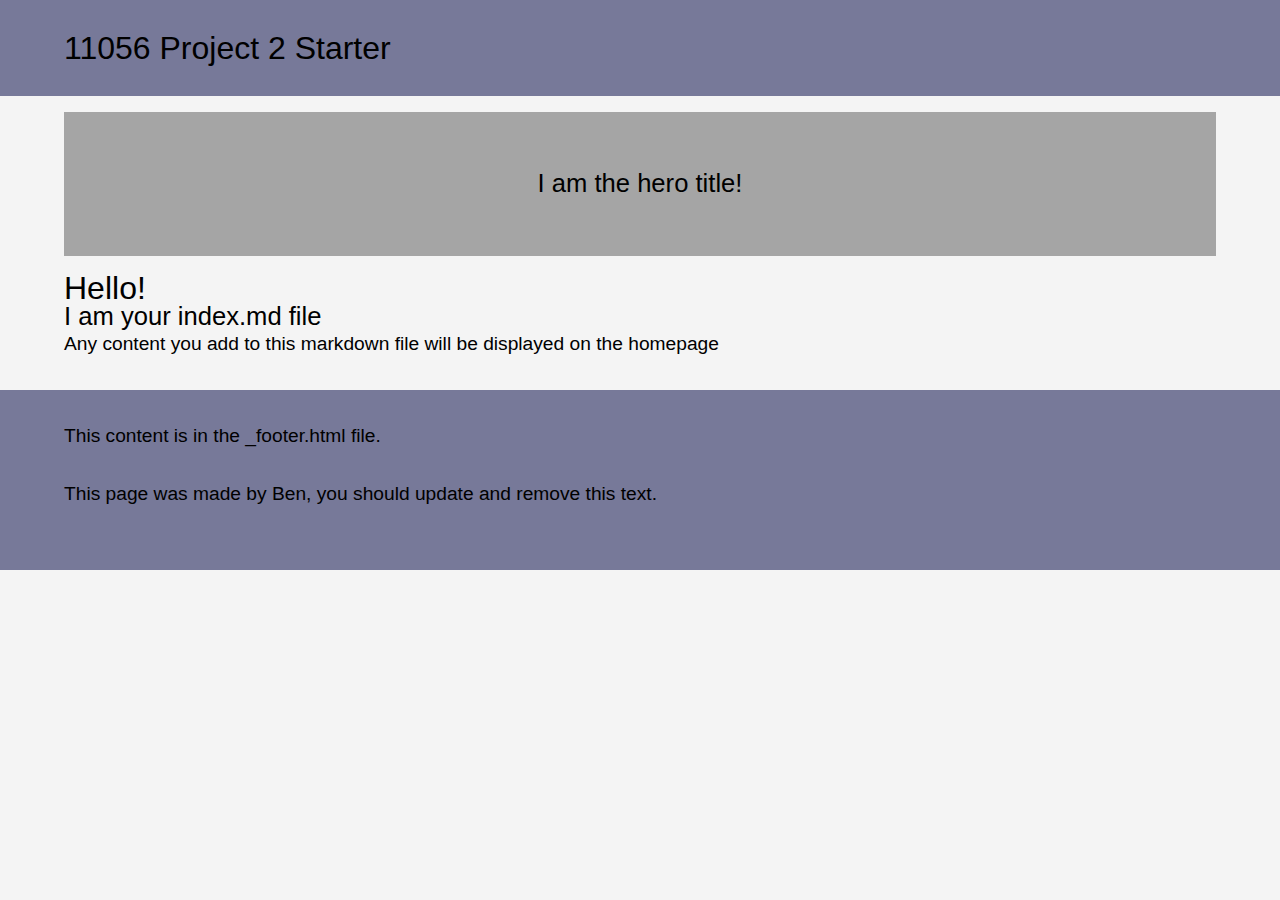
==== final-website/index.html @ fb627928 "Initial commit" ====
<!DOCTYPE html>
<html lang="en">

<head>

    <!-- load the head content from the head.html file -->
    <!-- This content is inserted into the base.html file -->

<meta charset="UTF-8">
<meta name="viewport" content="width=device-width, initial-scale=1.0">
<!-- load our reset stylesheet -->
<link rel="stylesheet" href="assets/css/reset.css">
<!-- load our main stylesheet -->
<link rel="stylesheet" href="assets/css/styles.css">

<!-- you could add favicons etc here -->

    <!-- set the site title to be a variable, defined in the md file -->
    <title>11056 Project 2 Starter</title>
</head>

<body>
    <header>
        <div class="inner-wrapper">
            <h1>11056 Project 2 Starter</h1>
        </div>
    </header>
    <main>
        <div class="inner-wrapper">
            <!-- STOP! Don't add anything more to the base template -->
            <!-- the content here is loaded through the homepage template -->
            
            
<div class="hero">
    <h2>I am the hero title!</h2>
</div>

<div class="main-content">
    <h1>Hello!</h1>
<h2>I am your index.md file</h2>
<p>Any content you add to this markdown file will be displayed on the homepage</p>

</div>
            
        </div>
    </main>

    <!-- The content in this file is inserted into the base.html file -->
<footer>
    <div class="inner-wrapper">
        <p>This content is in the _footer.html file.</p>
        <p>This page was made by Ben, you should update and remove this text. </p>
    </div>
</footer>

</body>

</html>
---- final-website/assets/css/styles.css ----
body {
    font-size: 16px;
    background-color: #f4f4f4;
    font-family: sans-serif;
}

h1 {
    font-size: 2em;
    /* shorthand for TOP RIGHT BOTTOM LEFT */
    /* margin: 1em 0 1.5em 0; */
}

h2 {
    font-size: 1.6em;
}

h3 {
    font-size: 1.4em;
}

p {
    font-size: 1.2em;
    line-height: 1.5em;
    margin-bottom: 1.5em;
}

.inner-wrapper {
    width: 90%;
    margin: 0 auto;
}

header,
footer {
    background-color: #777999;
    padding: 2em 0;
}

.hero {
    text-align: center;
    background: #a5a5a5;
    min-height: 5em;
    padding: 2em;
    margin: 1em 0;
    /* vertically align */
    display: flex;
    align-items: center;
    justify-content: center;


}



main {
    margin-bottom: 2em;
}
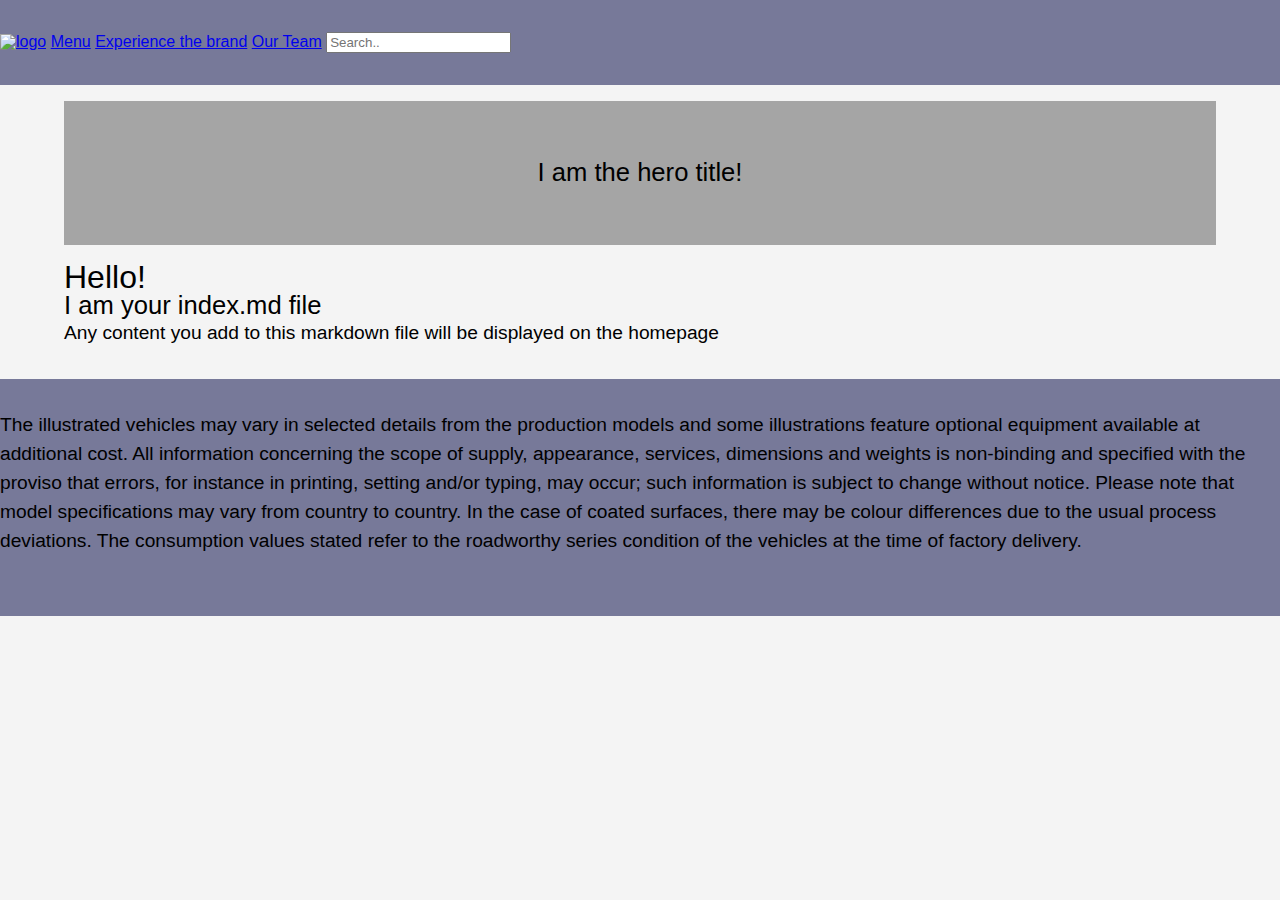
==== commit c0e611fd: "learning" ====
--- a/final-website/index.html
+++ b/final-website/index.html
@@ -1,10 +1,11 @@
-<!DOCTYPE html>
-<html lang="en">
+
 
 <head>
 
     <!-- load the head content from the head.html file -->
-    <!-- This content is inserted into the base.html file -->
+    
+
+<!-- This content is inserted into the base.html file -->
 
 <meta charset="UTF-8">
 <meta name="viewport" content="width=device-width, initial-scale=1.0">
@@ -15,16 +16,29 @@
 
 <!-- you could add favicons etc here -->
 
+<header>
+    <div class="topnav">
+        <div class="header">
+        <a href="index.html">
+        <img src="https://www.husqvarna-motorcycles.com/content/dam/websites/husqvarna-motorcycles-com/language-masters/en/logo/hqvlogo140-blue.png" alt="logo"
+        /></a>
+        
+        <a class="active" href="Events.html">Menu</a>
+        <a href="Artists.html">Experience the brand</a>
+        <a href="ourteam.html">Our Team</a>
+        <input type="text" placeholder="Search..">
+        </div>
+        </div>
+</header>
+
+
+
     <!-- set the site title to be a variable, defined in the md file -->
     <title>11056 Project 2 Starter</title>
 </head>
 
 <body>
-    <header>
-        <div class="inner-wrapper">
-            <h1>11056 Project 2 Starter</h1>
-        </div>
-    </header>
+
     <main>
         <div class="inner-wrapper">
             <!-- STOP! Don't add anything more to the base template -->
@@ -41,18 +55,24 @@
 <p>Any content you add to this markdown file will be displayed on the homepage</p>
 
 </div>
+
+
             
         </div>
     </main>
 
     <!-- The content in this file is inserted into the base.html file -->
-<footer>
-    <div class="inner-wrapper">
-        <p>This content is in the _footer.html file.</p>
-        <p>This page was made by Ben, you should update and remove this text. </p>
+<footer class="footer">
+    <div class=" ftext">
+    <p>The illustrated vehicles may vary in selected details from the production models and some illustrations feature optional equipment available at additional cost. All information concerning the scope of supply, appearance, services, dimensions and weights is non-binding and specified with the proviso that errors, for instance in printing, setting and/or typing, may occur; such information is subject to change without notice. Please note that model specifications may vary from country to country. In the case of coated surfaces, there may be colour differences due to the usual process deviations.
+
+        The consumption values stated refer to the roadworthy series condition of the vehicles at the time of factory delivery.
+    </p>
     </div>
-</footer>
+    </footer>
+    
+    
+    
 
 </body>
 
-</html>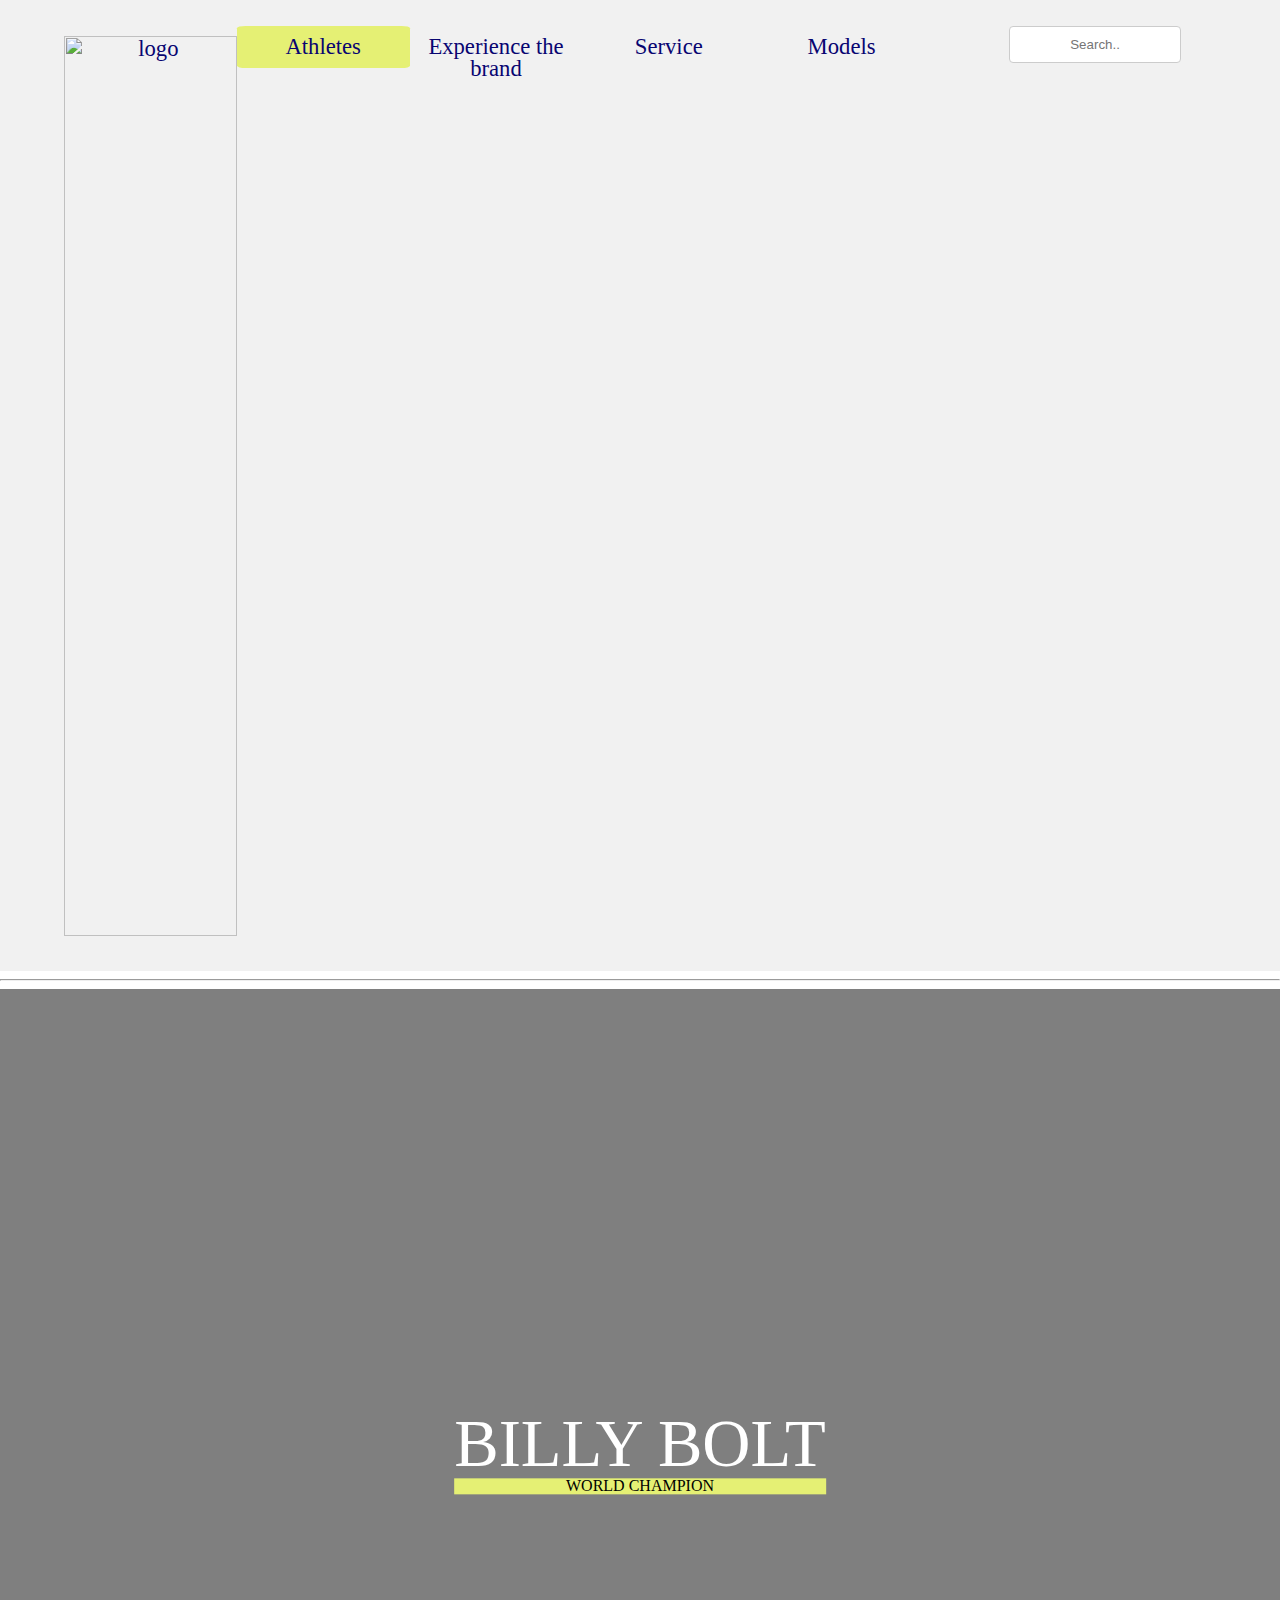
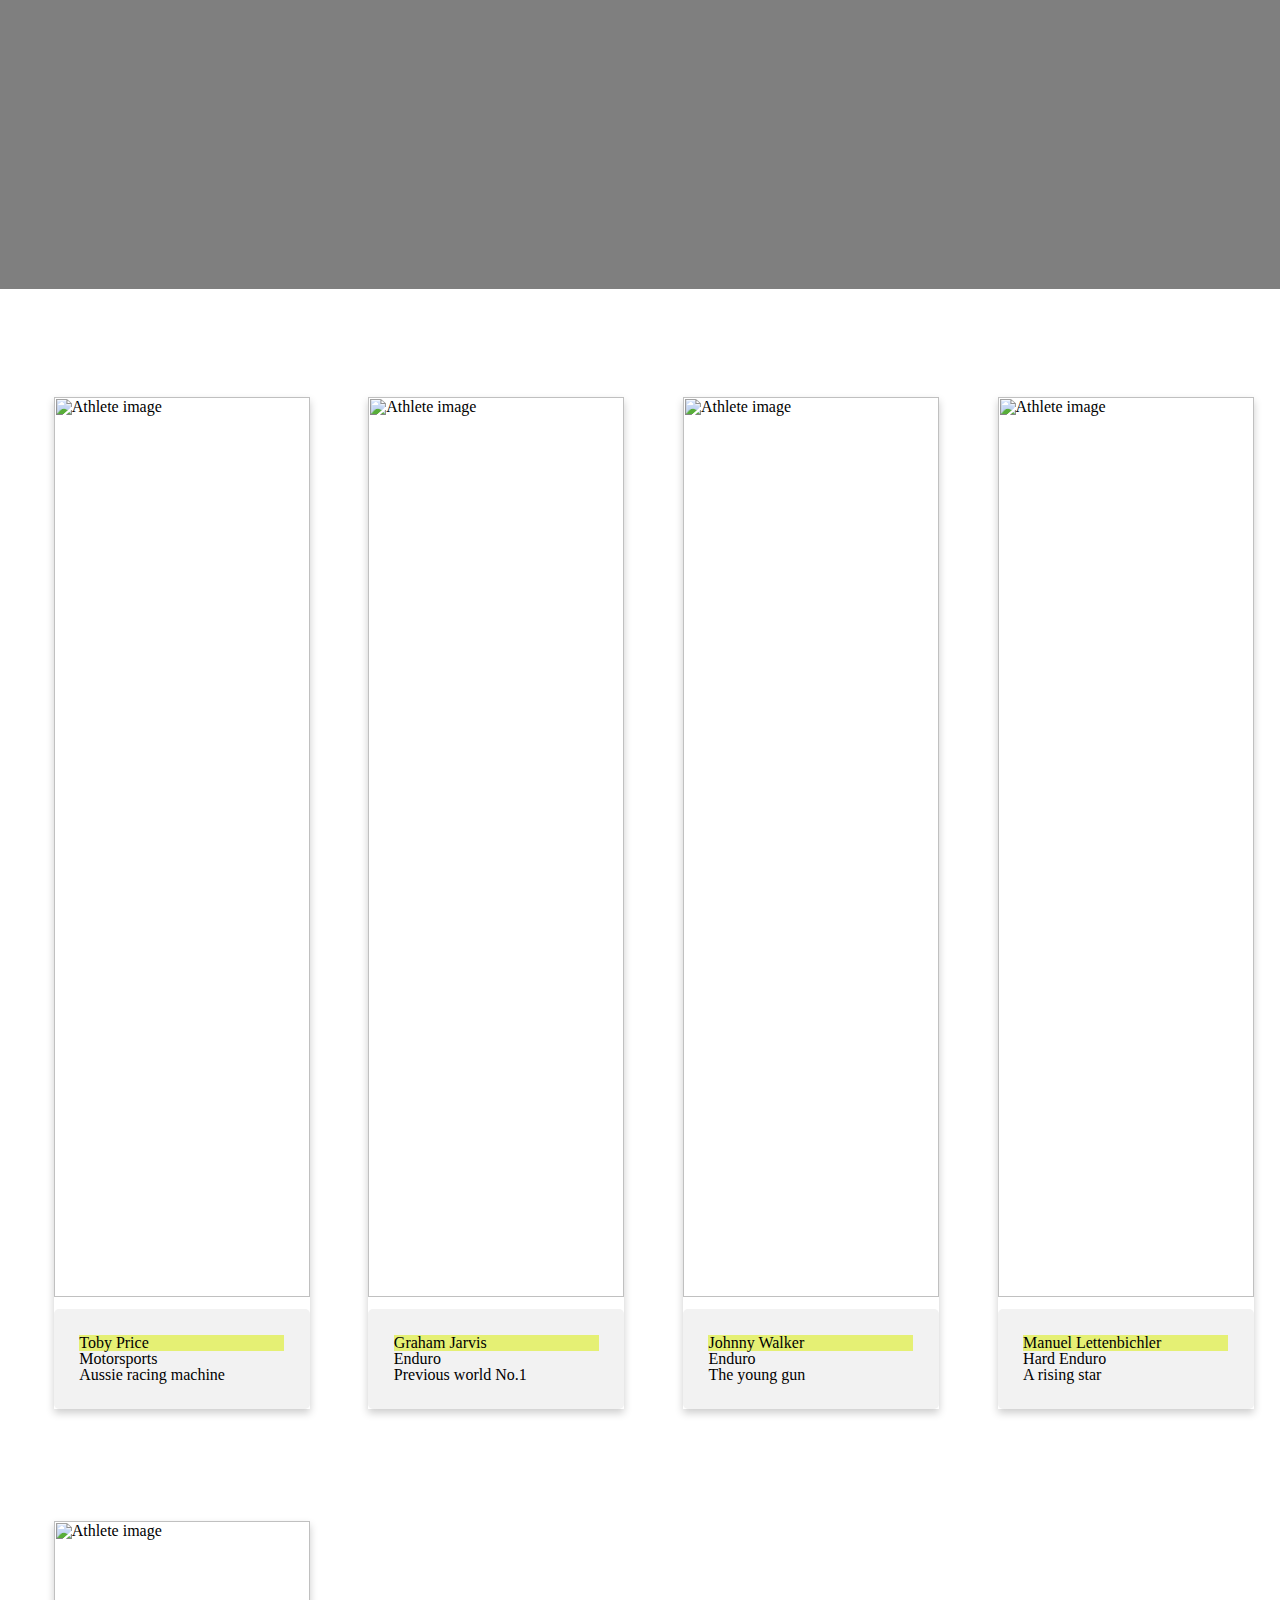
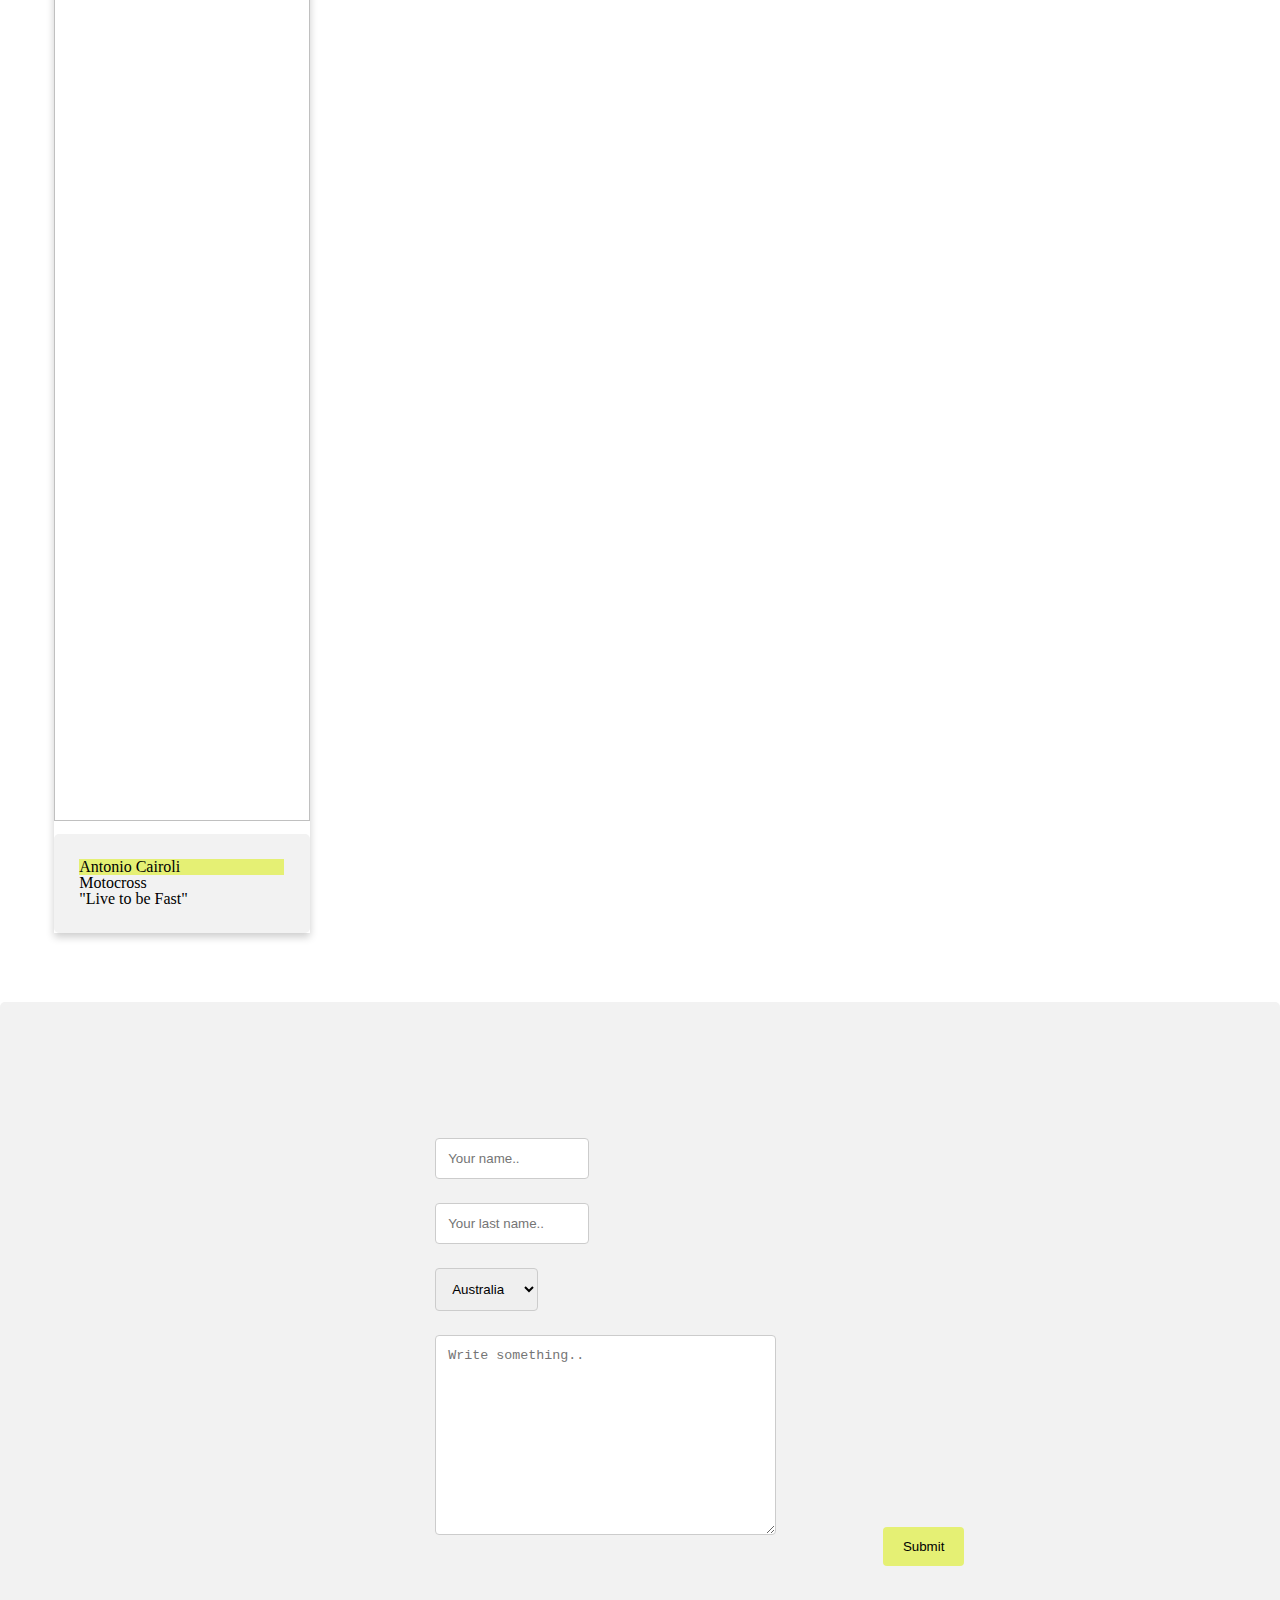
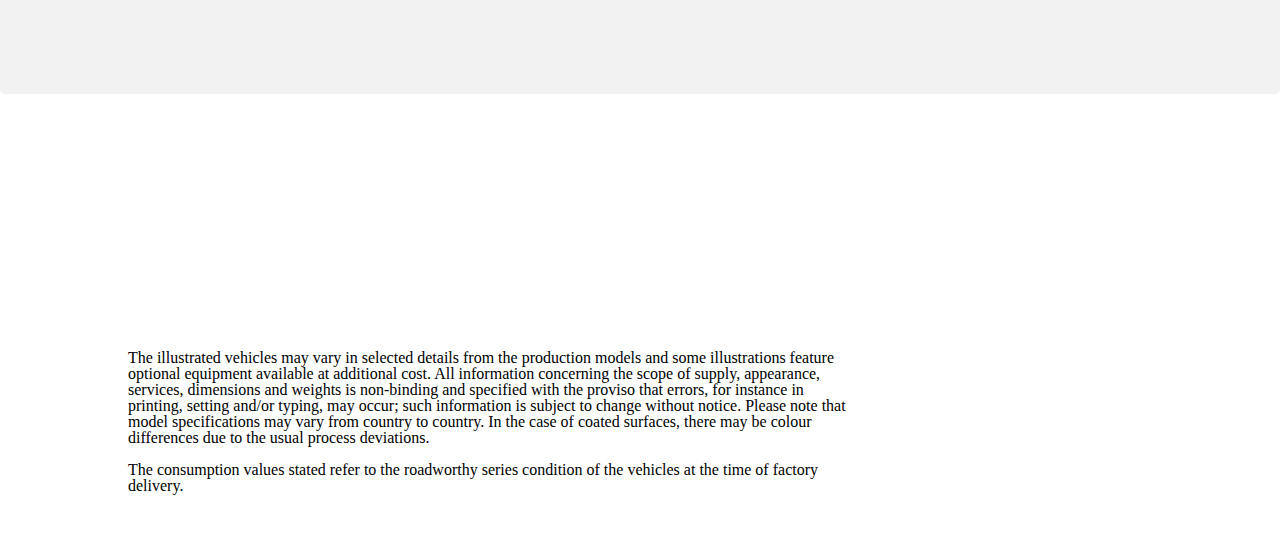
==== commit 4bdf4b2c: "final" ====
--- a/final-website/index.html
+++ b/final-website/index.html
@@ -1,6 +1,4 @@
 
-
-<head>
 
     <!-- load the head content from the head.html file -->
     
@@ -13,8 +11,11 @@
 <link rel="stylesheet" href="assets/css/reset.css">
 <!-- load our main stylesheet -->
 <link rel="stylesheet" href="assets/css/styles.css">
+<link rel="stylesheet" href="assets/css/scripts.js">
+
 
 <!-- you could add favicons etc here -->
+
 
 <header>
     <div class="topnav">
@@ -23,13 +24,15 @@
         <img src="https://www.husqvarna-motorcycles.com/content/dam/websites/husqvarna-motorcycles-com/language-masters/en/logo/hqvlogo140-blue.png" alt="logo"
         /></a>
         
-        <a class="active" href="Events.html">Menu</a>
-        <a href="Artists.html">Experience the brand</a>
-        <a href="ourteam.html">Our Team</a>
+        <a class="active" href="Menu.html">Athletes</a>
+        <a href="Experience the brand.html">Experience the brand</a>
+        <a href="Our Team.html">Service</a>
+        <a href="Models.html">Models</a>
         <input type="text" placeholder="Search..">
         </div>
         </div>
 </header>
+
 
 
 
@@ -46,33 +49,161 @@
             
             
 <div class="hero">
-    <h2>I am the hero title!</h2>
+    <h2></h2>
 </div>
 
 <div class="main-content">
-    <h1>Hello!</h1>
-<h2>I am your index.md file</h2>
-<p>Any content you add to this markdown file will be displayed on the homepage</p>
-
-</div>
-
-
+    <hr>
+
+</div>
+
+<body>
+<div class="hero-image">
+  <div class="hero-text">
+    <h1>BILLY BOLT</h1>
+    <h2>WORLD CHAMPION </h2>
+  </div>
+</div>
+
+<!-- each of below sections represents an event card on the website-->    
+<div class="row">
+  <div class="column3">
+  <div class="card">
+  <img src="https://img.redbull.com/images/c_limit,w_1500,h_1000,f_auto,q_auto/redbullcom/2021/12/7/kdibyk7mwkbgzmne9ehs/toby-price-dakar-rally-2022-testing" alt="Athlete image" >
+  <div class="container">
+  <h2>Toby Price</h2>
+  <p class="title"> Motorsports</p>
+  <p> Aussie racing machine </p>
+  </div>
+  </div>
+  </div>
+  
+  
+  
+  <div class="row">
+  <div class="column3">
+  <div class="card">
+  <img src="https://iridehardenduro.com/wp-content/uploads/2018/07/graham.jarvis_ErzbergRodeo-2018_4578.jpg" alt="Athlete image">
+  <div class="container">
+  <h2>Graham Jarvis</h2>
+  <p class="title"> Enduro</p>
+  <p> Previous world No.1 </p>
+  </div>
+  </div>
+  </div>
+  
+  
+             
+  <div class="row">
+  <div class="column3">
+  <div class="card">
+  <img src="https://static.wixstatic.com/media/a2b8e5_b562d954375b473a8687b4cb0fb0c733~mv2.png/v1/fill/w_940,h_617,al_c/a2b8e5_b562d954375b473a8687b4cb0fb0c733~mv2.png" alt="Athlete image" >
+  <div class="container">
+  <h2>Johnny Walker</h2>
+  <p class="title"> Enduro</p>
+  <p> The young gun </p>
+  </div>
+  </div>
+  </div>
+  
+             
+  
+  <div class="row">
+  <div class="column3">
+  <div class="card">
+  <img src="https://transmoto.com.au/wp-content/uploads/2019/08/Manuel-Lettenbichler-753x411.jpg" alt="Athlete image" >
+  <div class="container">
+  <h2>Manuel Lettenbichler</h2>
+  <p class="title"> Hard Enduro</p>
+  <p> A rising star</p>
+  </div>
+  </div>
+  </div>
+  
+  
+  
+  
+  <div class="row">
+  <div class="column3">
+  <div class="card">
+  <img src="https://rxi.iscdn.net/2021/09/234008_tony_cairoli_trophy_ktm_450_sx-f_assen_2017.jpg" alt="Athlete image" >
+  <div class="container">
+  <h2>Antonio Cairoli</h2>
+  <p class="title"> Motocross</p>
+  <p> "Live to be Fast" </p>
+  </div>
+  </div>
+  </div>
+  
+  
+  
+  
+    </div>
+    </div>
+    </div>
+  </div>
+</div>
+</div>
+</div>
+    
+
+
+  
+ 
+<!-- below is the container for the interactive contact us section-->
+<div class="container">
+  <form action="action_page.php">
+  
+        
+  
+  <input type="text" id="fname" name="firstname" placeholder="Your name..">
+  
+        
+  <label for="lname"></label>
+  <input type="text" id="lname" name="lastname" placeholder="Your last name..">
+  
+  <!-- for select country button-->
+  
+  <select id="country" name="country">
+  <option value="australia">Australia</option>
+  <option value="canada">Canada</option>
+  <option value="usa">USA</option>
+  </select>
+  
+        
+  <textarea id="subject" name="subject" placeholder="Write something.." style="height:200px"></textarea>
+        
+  
+  <input type="submit" value="Submit">
+        
+  </form>
+  </div>
+</body>
+  
+  
             
         </div>
     </main>
 
     <!-- The content in this file is inserted into the base.html file -->
-<footer class="footer">
-    <div class=" ftext">
-    <p>The illustrated vehicles may vary in selected details from the production models and some illustrations feature optional equipment available at additional cost. All information concerning the scope of supply, appearance, services, dimensions and weights is non-binding and specified with the proviso that errors, for instance in printing, setting and/or typing, may occur; such information is subject to change without notice. Please note that model specifications may vary from country to country. In the case of coated surfaces, there may be colour differences due to the usual process deviations.
-
-        The consumption values stated refer to the roadworthy series condition of the vehicles at the time of factory delivery.
-    </p>
-    </div>
+
+<meta charset="UTF-8">
+<meta name="viewport" content="width=device-width, initial-scale=1.0">
+<!-- load our reset stylesheet -->
+<link rel="stylesheet" href="assets/css/reset.css">
+<!-- load our main stylesheet -->
+<link rel="stylesheet" href="assets/css/styles.css">
+
+<footer>
+    <div class="ftext">
+    <p>The illustrated vehicles may vary in selected details from the production models and some illustrations feature optional equipment available at additional cost. All information concerning the scope of supply, appearance, services, dimensions and weights is non-binding and specified with the proviso that errors, for instance in printing, setting and/or typing, may occur; such information is subject to change without notice. Please note that model specifications may vary from country to country.&nbsp;In the case of coated surfaces, there may be colour differences due to the usual process deviations.<br>
+<br>
+The consumption values stated refer to the roadworthy series condition of the vehicles at the time of factory delivery.</p>
+
+</div>
+
+
     </footer>
-    
-    
-    
 
 </body>
 
--- a/final-website/assets/css/styles.css
+++ b/final-website/assets/css/styles.css
@@ -1,56 +1,367 @@
-body {
-    font-size: 16px;
-    background-color: #f4f4f4;
-    font-family: sans-serif;
-}
-
+/* adjust headings*/
 h1 {
-    font-size: 2em;
-    /* shorthand for TOP RIGHT BOTTOM LEFT */
-    /* margin: 1em 0 1.5em 0; */
-}
-
-h2 {
-    font-size: 1.6em;
-}
-
-h3 {
-    font-size: 1.4em;
-}
-
-p {
-    font-size: 1.2em;
-    line-height: 1.5em;
-    margin-bottom: 1.5em;
-}
-
-.inner-wrapper {
-    width: 90%;
-    margin: 0 auto;
-}
-
-header,
-footer {
-    background-color: #777999;
-    padding: 2em 0;
-}
-
-.hero {
+    color: white;
+        font-family: 'Times New Roman', Times, serif;
+        background-color: none;
+        font-size: 50pt;
+        text-align: center;
+        margin-top: 20pt;
+      }
+      
+      h2 {
+        color: black;
+        font-family: 'Times New Roman', Times, serif;
+        background-color: #e5f074;
+      }
+
+      h3 {
+        color: #000000;
+        font-family: 'Times New Roman', Times, serif;
+        background-color: #ddd;
+        padding: 5px;
+        margin: 0 auto;
+        font-size: 18px;
+        text-align: center;
+      }
+      
+      h4 {
+        color: #000000;
+        font-family:'Times New Roman', Times, serif;
+        font-size: 15pt;
+        background-color: none;
+        width: 33.33%;
+        margin-left: 33.33%;
+        text-align: center;
+      }
+      p {
+        color: #000000;
+        font-family: 'Times New Roman', Times, serif;
+        background-color: none;
+        text-align: left;
+      }
+      
+      
+      main {
+        width: 100%;
+        margin: 0 auto;
+      }
+
+      
+        /*image dimensions for images which are not already contained in something like 'container'*/
+  img {
+    width: 100%;
+    height: auto;
+    background: none;
+    border-bottom: none;
+  }
+
+ /* The Header */
+ .header {
+    padding: 10%;
     text-align: center;
-    background: #a5a5a5;
-    min-height: 5em;
-    padding: 2em;
-    margin: 1em 0;
-    /* vertically align */
-    display: flex;
-    align-items: center;
-    justify-content: center;
-
-
-}
-
-
-
-main {
-    margin-bottom: 2em;
-}+    background: none;
+    color: white;
+  }
+  /* Style header  */
+.header {
+    overflow: hidden;
+    background-color: #f1f1f1;
+    padding: 2% 5%;
+  }
+  
+  /* Style header links */
+  .header a {
+    float:left;
+    color: rgb(28, 67, 242);
+    text-align:center;
+    border-radius: 5%;
+    margin-top: 0%;
+
+}
+  
+
+/* Add a black background color to the top navigation bar */
+.topnav {
+    overflow: hidden;
+    background-color: #e9e9e9;
+    width: 100%;
+    height: auto;
+ 
+  }
+ 
+  
+  /* Style the links inside the navigation bar */
+  .topnav a {
+    float: center;
+    display: block;
+    color: rgb(8, 5, 113);;
+    text-align: center;
+    padding: 10px 0;
+    text-decoration: none;
+    font-size: 17pt;
+    width: 15%;
+    height: auto;
+
+  }
+  
+ 
+    /* Change the color of links on hover */
+    .topnav a:hover {
+        background-color: #ddd;
+        color: rgb(8, 5, 113);
+        width: 15%;
+        height: auto;
+      
+    }
+      /* Style the "active" element to highlight the current page */
+      .topnav a.active {
+        background-color: #e5f074;
+        color: rgb(8, 5, 113);
+        width: 15%;
+        height: auto;
+      }
+  /* Style the search box inside the navigation bar */
+  .topnav input[type=text] {
+    float: right;
+    display: block;
+      text-align: center;
+      width: 15%;
+      margin-top: 0%;
+      margin-bottom: 0%;
+      padding: 10px;
+      height: auto;
+      margin-left: 5%; 
+      margin-right: 3%;
+  }
+  
+  /* When the screen is less than 600px wide, stack the links and the search field vertically instead of horizontally */
+  @media screen and (max-width: 600px) {
+    .topnav a,.topnav input[type=text]  {
+      float:center;
+      display: block;
+      text-align: center;
+      width: 33.33%;
+      margin-top: 15px;
+      padding: 15px;
+      height: auto;
+      margin-left: 30%; 
+      margin-right: 33%;
+    }
+      /* Change the color of links on hover */
+       .topnav a:hover {
+        background-color: #ddd;
+        color: black;
+        width: 33.33%;
+        height: auto;
+      
+    }
+      /* Style the "active" element to highlight the current page */
+      .topnav a.active {
+        background-color: #6cb6f3;
+        color: white;
+        width: 33.33%;
+        height: auto;
+      }
+  }
+
+
+  
+          
+   /* to adjust only objects labled column3 horizontal ( Events )*/
+   .column3 {
+    float: left;
+    width: 20%;
+    height: auto;
+    margin-top: 8%;
+    margin-right: 0%;
+    margin-left: 3.8%;
+    padding: 5px 5px;
+
+        
+      }
+        
+  /* Clear floats after rows */ 
+      .row:after {
+    content: "";
+    display: table;
+    clear: both;
+      }
+    
+      
+   /* Responsive layout - makes a two column-layout instead of four columns  ( events ) */
+    @media screen and (max-width: 900px) {
+    .column3 {
+    width: 30%;
+    margin-left:10%;
+    margin-bottom: 10px;
+          
+        }
+      }
+      
+  /* makes 1 column */
+  @media screen and (max-width: 600px) {
+  .column3 {
+   width:100%;
+   margin-left:0%;
+        }
+      }
+  
+  
+  
+  /* shadows to create a card effect on columns */
+  .card {
+    box-shadow: 0 4px 8px 0 rgba(0, 0, 0, 0.2);
+  }
+  
+  /* Some left and right padding inside the container */
+  .container {
+    padding: 0 16px;
+  }
+  
+  /* Clear floats */
+  .container::after, .row::after {
+    content: "";
+    clear: both;
+    display: table;
+  }
+
+  body, html {
+    height: 100%;
+}
+
+/* The hero image */
+.hero-image {
+  /* Use "linear-gradient" to add a darken background effect to the image (photographer.jpg). This will make the text easier to read */
+  background-image: linear-gradient(rgba(0, 0, 0, 0.5), rgba(0, 0, 0, 0.5)), url("https://themotopages.com/wp-content/uploads/2022/03/1080px-x-608px-All-Sites-1-1.png");
+
+  /* Set a specific height */
+  height: 100%;
+
+  /* Position and center the image to scale nicely on all screens */
+  background-position: center;
+  background-repeat: no-repeat;
+  background-size: cover;
+  position: relative;
+}
+
+/* Place text in the middle of the image */
+.hero-text {
+  text-align: center;
+  position: absolute;
+  top: 50%;
+  left: 50%;
+  transform: translate(-50%, -50%);
+  color: white;
+}
+
+/* contact us section*/
+
+/* Style inputs with which are allocated; type="text", select elements and textareas */
+input[type=text], select, textarea {
+  width: 100%; /* area taken up by contact section ( size ) */
+  float: center;
+  margin-left: 30%;
+  margin-right: 10%;
+  height: auto;
+  padding: 12px; 
+  border: 1px solid #ccc; 
+  border-radius: 4px; /* Rounded borders */
+  box-sizing: border-box; /* stops padding from moving */
+  margin-top: 8px; 
+  margin-bottom: 16px; 
+  resize: vertical /* Allow the user to vertically resize the textarea (not horizontally) */
+}
+
+#fname{
+    width: 15%;
+    float: center;
+}
+#lname{
+    width: 15%;
+    float: center;
+}
+
+#country{
+    width: 10%;
+    float: center;
+}
+
+#subject{
+    width: 33.33%;
+    float:center;
+}
+    
+/* adjust contacts on smaller screens */
+@media screen and (max-width: 800px) {
+input[type=text], select, textarea, #fname, #lname, #country, #subject{ 
+width:100%;
+float:left;
+margin-left: 0%;
+
+}
+}
+
+
+/* Style the submit button  */
+input[type=submit] {
+  background-color: #e5f074;
+  color: black;
+  padding: 12px 20px;
+  border: none;
+  border-radius: 4px;
+  cursor: pointer;
+}
+
+/* Style sumbit button on hover ( changes color / shade ) */
+input[type=submit]:hover {
+  background-color: #45a049;
+}
+
+/* background color and some padding around the form */
+.container {
+  border-radius: 5px;
+  background-color: #f2f2f2;
+  padding: 10%;
+  margin-top: 5%;
+}
+
+
+
+
+/* footer adjustments */
+.footer {
+  text-align: left;
+  padding-top: 10%;
+  padding-bottom: 20%;
+  font-family: 'Gill Sans', 'Gill Sans MT', Calibri, 'Trebuchet MS', sans-serif;
+  font-style: italic;
+  outline: #000000;
+  background-color:rgb(236, 222, 222) ;
+}
+ .ftext{
+  text-align: left;
+  margin-left: 10%;
+  margin-right: 33.33%;
+  margin-top: 15%;
+  padding-top: 5%;
+  padding-bottom: 4%;
+   }
+  
+
+@media screen and (max-width: 900px) {
+ .ftext {
+  margin-left:10%;
+  margin-right: 10%;
+  margin-bottom: 10;
+  text-align: center;
+   }  
+  }
+    
+ @media screen and (max-width:600px) {
+ .ftext {
+  margin-left:20%;
+  margin-right: 20%;
+  margin-bottom: 10%;
+  text-align: center;
+      }    
+  }--- a/final-website/assets/css/styles.css
+++ b/final-website/assets/css/styles.css
@@ -1,56 +1,367 @@
-body {
-    font-size: 16px;
-    background-color: #f4f4f4;
-    font-family: sans-serif;
-}
-
+/* adjust headings*/
 h1 {
-    font-size: 2em;
-    /* shorthand for TOP RIGHT BOTTOM LEFT */
-    /* margin: 1em 0 1.5em 0; */
-}
-
-h2 {
-    font-size: 1.6em;
-}
-
-h3 {
-    font-size: 1.4em;
-}
-
-p {
-    font-size: 1.2em;
-    line-height: 1.5em;
-    margin-bottom: 1.5em;
-}
-
-.inner-wrapper {
-    width: 90%;
-    margin: 0 auto;
-}
-
-header,
-footer {
-    background-color: #777999;
-    padding: 2em 0;
-}
-
-.hero {
+    color: white;
+        font-family: 'Times New Roman', Times, serif;
+        background-color: none;
+        font-size: 50pt;
+        text-align: center;
+        margin-top: 20pt;
+      }
+      
+      h2 {
+        color: black;
+        font-family: 'Times New Roman', Times, serif;
+        background-color: #e5f074;
+      }
+
+      h3 {
+        color: #000000;
+        font-family: 'Times New Roman', Times, serif;
+        background-color: #ddd;
+        padding: 5px;
+        margin: 0 auto;
+        font-size: 18px;
+        text-align: center;
+      }
+      
+      h4 {
+        color: #000000;
+        font-family:'Times New Roman', Times, serif;
+        font-size: 15pt;
+        background-color: none;
+        width: 33.33%;
+        margin-left: 33.33%;
+        text-align: center;
+      }
+      p {
+        color: #000000;
+        font-family: 'Times New Roman', Times, serif;
+        background-color: none;
+        text-align: left;
+      }
+      
+      
+      main {
+        width: 100%;
+        margin: 0 auto;
+      }
+
+      
+        /*image dimensions for images which are not already contained in something like 'container'*/
+  img {
+    width: 100%;
+    height: auto;
+    background: none;
+    border-bottom: none;
+  }
+
+ /* The Header */
+ .header {
+    padding: 10%;
     text-align: center;
-    background: #a5a5a5;
-    min-height: 5em;
-    padding: 2em;
-    margin: 1em 0;
-    /* vertically align */
-    display: flex;
-    align-items: center;
-    justify-content: center;
-
-
-}
-
-
-
-main {
-    margin-bottom: 2em;
-}+    background: none;
+    color: white;
+  }
+  /* Style header  */
+.header {
+    overflow: hidden;
+    background-color: #f1f1f1;
+    padding: 2% 5%;
+  }
+  
+  /* Style header links */
+  .header a {
+    float:left;
+    color: rgb(28, 67, 242);
+    text-align:center;
+    border-radius: 5%;
+    margin-top: 0%;
+
+}
+  
+
+/* Add a black background color to the top navigation bar */
+.topnav {
+    overflow: hidden;
+    background-color: #e9e9e9;
+    width: 100%;
+    height: auto;
+ 
+  }
+ 
+  
+  /* Style the links inside the navigation bar */
+  .topnav a {
+    float: center;
+    display: block;
+    color: rgb(8, 5, 113);;
+    text-align: center;
+    padding: 10px 0;
+    text-decoration: none;
+    font-size: 17pt;
+    width: 15%;
+    height: auto;
+
+  }
+  
+ 
+    /* Change the color of links on hover */
+    .topnav a:hover {
+        background-color: #ddd;
+        color: rgb(8, 5, 113);
+        width: 15%;
+        height: auto;
+      
+    }
+      /* Style the "active" element to highlight the current page */
+      .topnav a.active {
+        background-color: #e5f074;
+        color: rgb(8, 5, 113);
+        width: 15%;
+        height: auto;
+      }
+  /* Style the search box inside the navigation bar */
+  .topnav input[type=text] {
+    float: right;
+    display: block;
+      text-align: center;
+      width: 15%;
+      margin-top: 0%;
+      margin-bottom: 0%;
+      padding: 10px;
+      height: auto;
+      margin-left: 5%; 
+      margin-right: 3%;
+  }
+  
+  /* When the screen is less than 600px wide, stack the links and the search field vertically instead of horizontally */
+  @media screen and (max-width: 600px) {
+    .topnav a,.topnav input[type=text]  {
+      float:center;
+      display: block;
+      text-align: center;
+      width: 33.33%;
+      margin-top: 15px;
+      padding: 15px;
+      height: auto;
+      margin-left: 30%; 
+      margin-right: 33%;
+    }
+      /* Change the color of links on hover */
+       .topnav a:hover {
+        background-color: #ddd;
+        color: black;
+        width: 33.33%;
+        height: auto;
+      
+    }
+      /* Style the "active" element to highlight the current page */
+      .topnav a.active {
+        background-color: #6cb6f3;
+        color: white;
+        width: 33.33%;
+        height: auto;
+      }
+  }
+
+
+  
+          
+   /* to adjust only objects labled column3 horizontal ( Events )*/
+   .column3 {
+    float: left;
+    width: 20%;
+    height: auto;
+    margin-top: 8%;
+    margin-right: 0%;
+    margin-left: 3.8%;
+    padding: 5px 5px;
+
+        
+      }
+        
+  /* Clear floats after rows */ 
+      .row:after {
+    content: "";
+    display: table;
+    clear: both;
+      }
+    
+      
+   /* Responsive layout - makes a two column-layout instead of four columns  ( events ) */
+    @media screen and (max-width: 900px) {
+    .column3 {
+    width: 30%;
+    margin-left:10%;
+    margin-bottom: 10px;
+          
+        }
+      }
+      
+  /* makes 1 column */
+  @media screen and (max-width: 600px) {
+  .column3 {
+   width:100%;
+   margin-left:0%;
+        }
+      }
+  
+  
+  
+  /* shadows to create a card effect on columns */
+  .card {
+    box-shadow: 0 4px 8px 0 rgba(0, 0, 0, 0.2);
+  }
+  
+  /* Some left and right padding inside the container */
+  .container {
+    padding: 0 16px;
+  }
+  
+  /* Clear floats */
+  .container::after, .row::after {
+    content: "";
+    clear: both;
+    display: table;
+  }
+
+  body, html {
+    height: 100%;
+}
+
+/* The hero image */
+.hero-image {
+  /* Use "linear-gradient" to add a darken background effect to the image (photographer.jpg). This will make the text easier to read */
+  background-image: linear-gradient(rgba(0, 0, 0, 0.5), rgba(0, 0, 0, 0.5)), url("https://themotopages.com/wp-content/uploads/2022/03/1080px-x-608px-All-Sites-1-1.png");
+
+  /* Set a specific height */
+  height: 100%;
+
+  /* Position and center the image to scale nicely on all screens */
+  background-position: center;
+  background-repeat: no-repeat;
+  background-size: cover;
+  position: relative;
+}
+
+/* Place text in the middle of the image */
+.hero-text {
+  text-align: center;
+  position: absolute;
+  top: 50%;
+  left: 50%;
+  transform: translate(-50%, -50%);
+  color: white;
+}
+
+/* contact us section*/
+
+/* Style inputs with which are allocated; type="text", select elements and textareas */
+input[type=text], select, textarea {
+  width: 100%; /* area taken up by contact section ( size ) */
+  float: center;
+  margin-left: 30%;
+  margin-right: 10%;
+  height: auto;
+  padding: 12px; 
+  border: 1px solid #ccc; 
+  border-radius: 4px; /* Rounded borders */
+  box-sizing: border-box; /* stops padding from moving */
+  margin-top: 8px; 
+  margin-bottom: 16px; 
+  resize: vertical /* Allow the user to vertically resize the textarea (not horizontally) */
+}
+
+#fname{
+    width: 15%;
+    float: center;
+}
+#lname{
+    width: 15%;
+    float: center;
+}
+
+#country{
+    width: 10%;
+    float: center;
+}
+
+#subject{
+    width: 33.33%;
+    float:center;
+}
+    
+/* adjust contacts on smaller screens */
+@media screen and (max-width: 800px) {
+input[type=text], select, textarea, #fname, #lname, #country, #subject{ 
+width:100%;
+float:left;
+margin-left: 0%;
+
+}
+}
+
+
+/* Style the submit button  */
+input[type=submit] {
+  background-color: #e5f074;
+  color: black;
+  padding: 12px 20px;
+  border: none;
+  border-radius: 4px;
+  cursor: pointer;
+}
+
+/* Style sumbit button on hover ( changes color / shade ) */
+input[type=submit]:hover {
+  background-color: #45a049;
+}
+
+/* background color and some padding around the form */
+.container {
+  border-radius: 5px;
+  background-color: #f2f2f2;
+  padding: 10%;
+  margin-top: 5%;
+}
+
+
+
+
+/* footer adjustments */
+.footer {
+  text-align: left;
+  padding-top: 10%;
+  padding-bottom: 20%;
+  font-family: 'Gill Sans', 'Gill Sans MT', Calibri, 'Trebuchet MS', sans-serif;
+  font-style: italic;
+  outline: #000000;
+  background-color:rgb(236, 222, 222) ;
+}
+ .ftext{
+  text-align: left;
+  margin-left: 10%;
+  margin-right: 33.33%;
+  margin-top: 15%;
+  padding-top: 5%;
+  padding-bottom: 4%;
+   }
+  
+
+@media screen and (max-width: 900px) {
+ .ftext {
+  margin-left:10%;
+  margin-right: 10%;
+  margin-bottom: 10;
+  text-align: center;
+   }  
+  }
+    
+ @media screen and (max-width:600px) {
+ .ftext {
+  margin-left:20%;
+  margin-right: 20%;
+  margin-bottom: 10%;
+  text-align: center;
+      }    
+  }